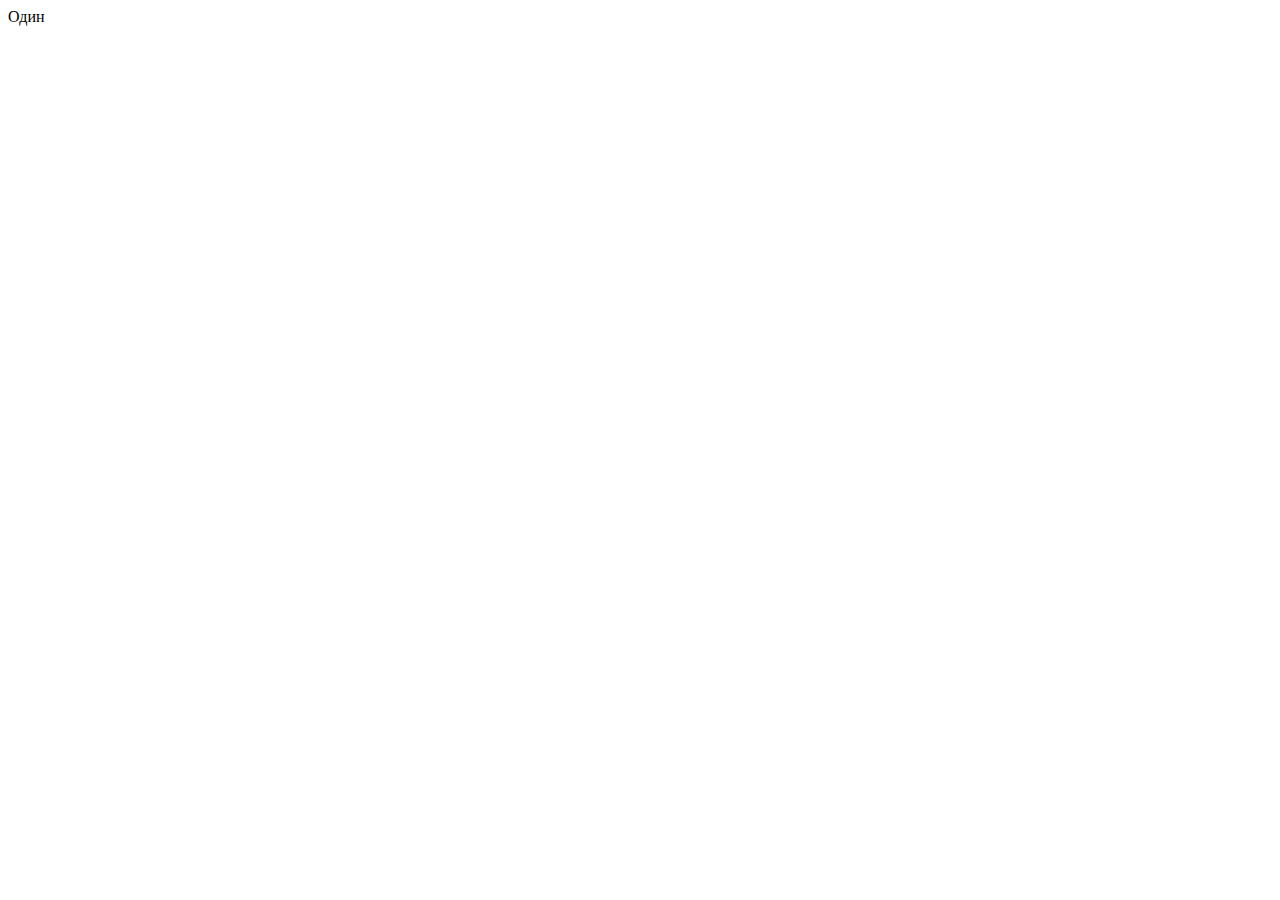
==== lesson_04/index.html @ 8be881f5 "in work" ====
<!DOCTYPE html>
<html lang="en">
<head>
	<meta charset="UTF-8">
	<script src="jquery/jquery-2.1.4.min.js"></script>
	<script>(function($) {
		$(function(){
			$("#one").css({color: "red", 'background-color': 'grey'});

		});

	})(jQuery);
	</script>
	
	<title>Document</title>
</head>
<body>
<div id="one">Один</div>
	
</body>
</html>
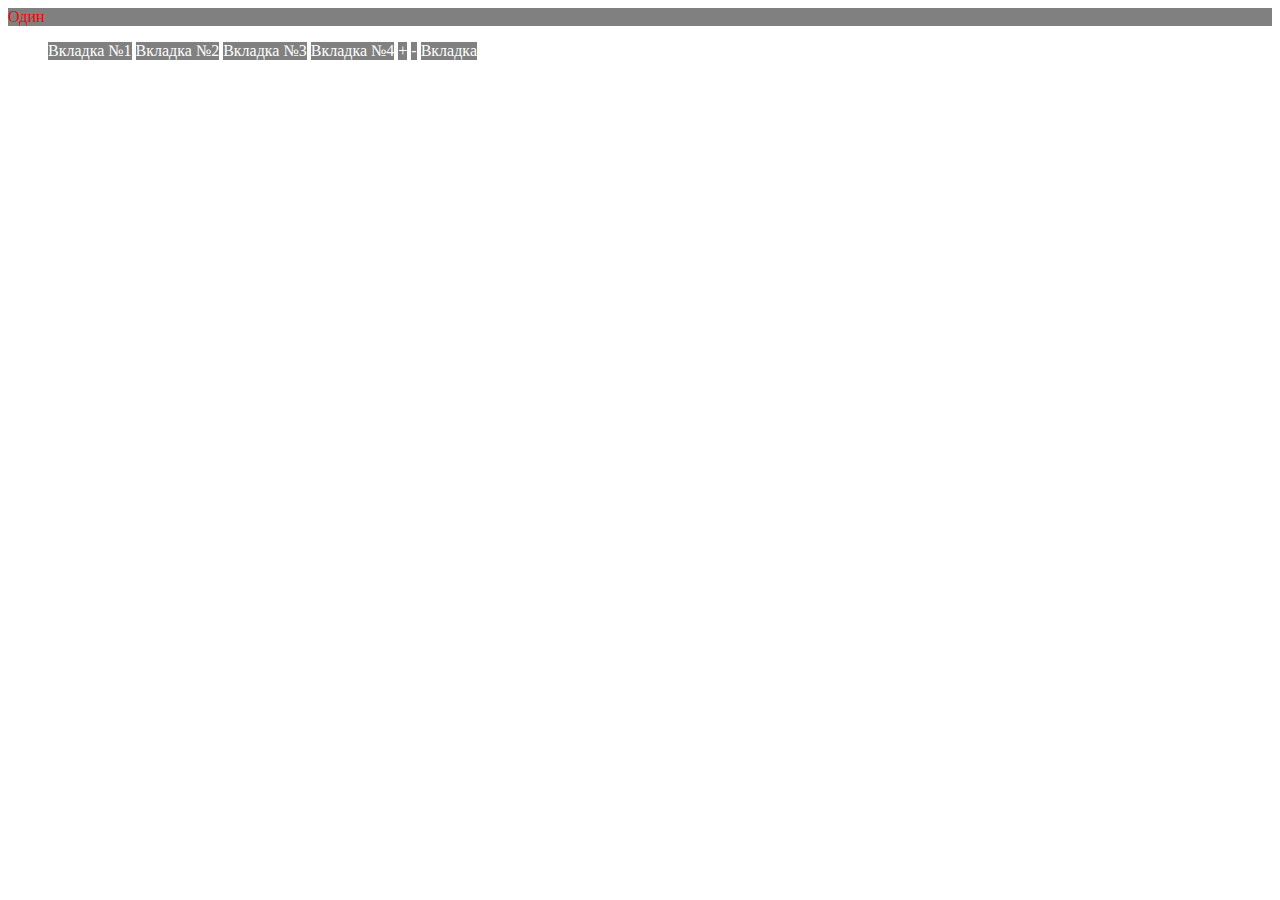
==== commit 7166a1e8: "1" ====
--- a/lesson_04/index.html
+++ b/lesson_04/index.html
@@ -3,19 +3,52 @@
 <head>
 	<meta charset="UTF-8">
 	<script src="jquery/jquery-2.1.4.min.js"></script>
+	<style class="style_li">
+.style_li, .li_plus {
+	display: inline-block;
+	color: white;
+	background-color: gray;
+	cursor: pointer;
+}
+</style>
 	<script>(function($) {
-		$(function(){
-			$("#one").css({color: "red", 'background-color': 'grey'});
 
+		($)(function(){
+
+		$('#one').css({color: 'red', 'background-color': 'gray'});
+		$('li').addClass('style_li');
+		
+		$('.plus').click(function(){
+			$(document).on('click', '.plus', function() {
+				$('.plus').after('<li class="li_plus">Вкладка</li>');
+				$('.li_plus').show('slow');
+				
+				
 		});
-
+			$(document).on('click', '.minus', function() {
+				$('.li_plus').hide('slow');
+			});
+	});
+	});
 	})(jQuery);
 	</script>
 	
 	<title>Document</title>
 </head>
 <body>
+
+
 <div id="one">Один</div>
+
+<ul id="list">
+	<li>Вкладка №1</li>
+	<li>Вкладка №2</li>
+	<li>Вкладка №3</li>
+	<li>Вкладка №4</li>
+	<li class="plus">+</li>
+	<li class="minus">-</li>
+	<li class="li_plus">Вкладка</li>
+</ul>
 	
 </body>
 </html>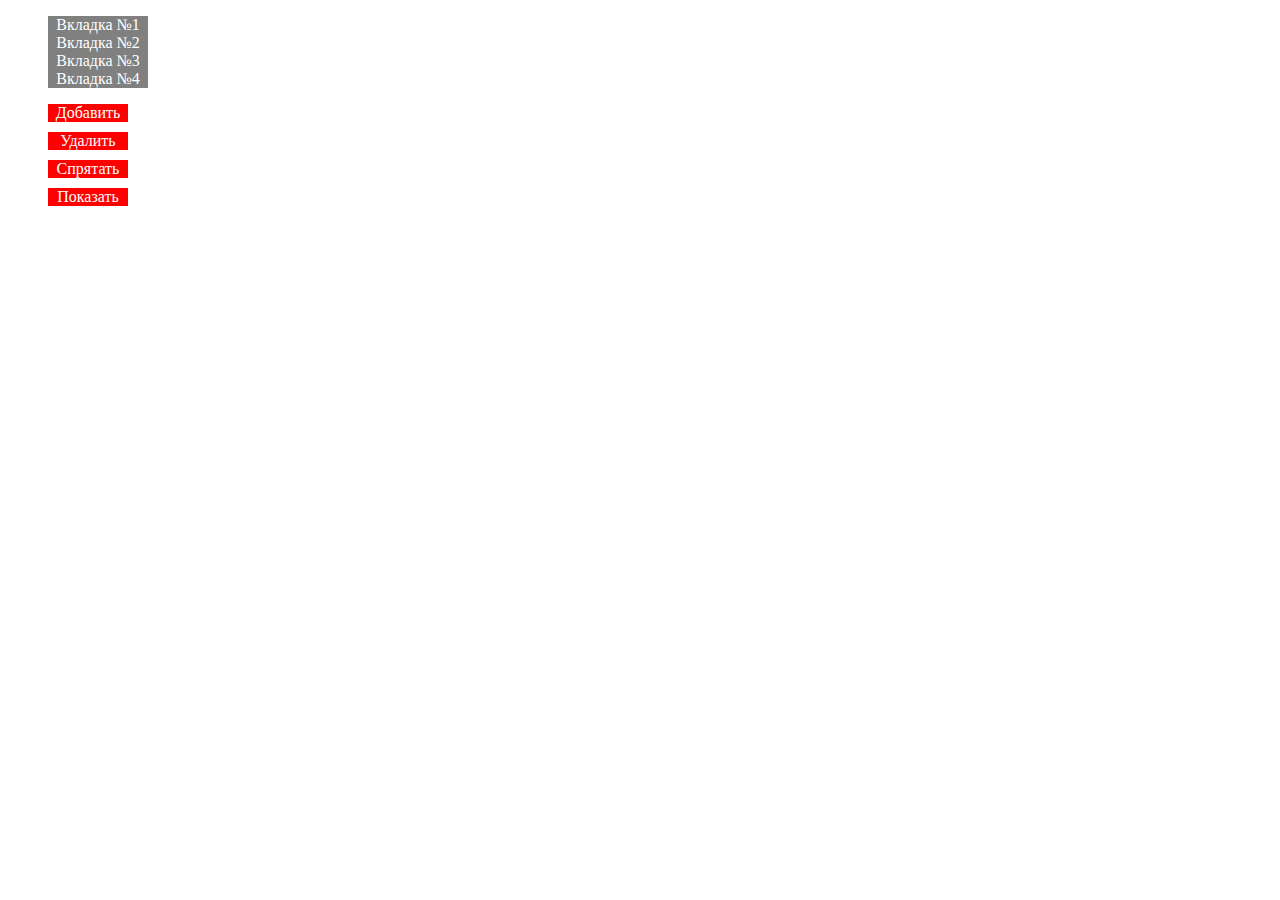
==== commit 161afc19: "1" ====
--- a/lesson_04/index.html
+++ b/lesson_04/index.html
@@ -2,34 +2,61 @@
 <html lang="en">
 <head>
 	<meta charset="UTF-8">
+	<link rel="stylesheet" href="css/style.css">
 	<script src="jquery/jquery-2.1.4.min.js"></script>
-	<style class="style_li">
-.style_li, .li_plus {
-	display: inline-block;
-	color: white;
-	background-color: gray;
-	cursor: pointer;
-}
-</style>
-	<script>(function($) {
+	<script>
+	(function($) {
+		($)(function() {
+			$('#list li').css({'color': 'white', 'background-color': 'gray',
+				'width': '100px', 'text-align': 'center'});
+			$('#control li').css({'display': 'block', 'background-color': 'red', 'color': 'white', 'width': '80px', 'margin-top': '10px', 'text-align': 'center'});
+			$('.plus').click(function(){
+				$('li').eq(3).after('<li>Строка №</li>');
+			});
 
-		($)(function(){
+			$('.minus').click(function(){
+				$('li').eq(4).remove();
+			});
 
-		$('#one').css({color: 'red', 'background-color': 'gray'});
-		$('li').addClass('style_li');
-		
-		$('.plus').click(function(){
-			$(document).on('click', '.plus', function() {
-				$('.plus').after('<li class="li_plus">Вкладка</li>');
-				$('.li_plus').show('slow');
-				
-				
+			$('.hide').click(function(){
+				$('#list').hide(1500);
+			});
+
+			$('.show').click(function(){
+				$('#list').show(1500);
+			});
+
+			$('div').hide();
+
+			$('li').eq(0).click(function(){
+				$('.block').show(1000);
+				$('.block_1, .block_2, .block_3').hide(300);
+			});
+
+			$('li').eq(1).click(function(){
+				$('.block, .block_2, .block_3').hide(300);
+				$('.block_1').show(1000);
+			});
+
+			$('li').eq(2).click(function(){
+				$('.block, .block_1, .block_3').hide(300);
+				$('.block_2').show(1000);
+			});
+
+			$('li').eq(3).click(function(){
+				$('.block, .block_1, .block_2').hide(300);
+				$('.block_3').show(1000);
+			});
+
+				$('#list li').hover(function(){
+					$(this).css('background-color', '#763B3B');},
+					function() {
+						$(this).css('background-color', 'gray');
+
+			}); 
+
 		});
-			$(document).on('click', '.minus', function() {
-				$('.li_plus').hide('slow');
-			});
-	});
-	});
+
 	})(jQuery);
 	</script>
 	
@@ -37,17 +64,30 @@
 </head>
 <body>
 
-
-<div id="one">Один</div>
-
 <ul id="list">
 	<li>Вкладка №1</li>
 	<li>Вкладка №2</li>
 	<li>Вкладка №3</li>
 	<li>Вкладка №4</li>
-	<li class="plus">+</li>
-	<li class="minus">-</li>
-	<li class="li_plus">Вкладка</li>
+</ul>
+
+<div class="block"><p>
+Lorem Ipsum is simply dummy text of the printing and typesetting industry. Lorem Ipsum has been the industry's standard dummy text ever since the 1500s, when an unknown printer took a galley of type and scrambled it to make a type specimen book. It has survived not only five centuries, but also the leap into electronic typesetting, remaining essentially unchanged. It was popularised in the 1960s with the release of Letraset sheets containing Lorem Ipsum passages, and more recently with desktop publishing software like Aldus PageMaker including versions of Lorem Ipsum. </p> </div>
+
+<div class="block_1"><p>
+Contrary to popular belief, Lorem Ipsum is not simply random text. It has roots in a piece of classical Latin literature from 45 BC, making it over 2000 years old. Richard McClintock, a Latin professor at Hampden-Sydney College in Virginia, looked up one of the more obscure Latin words, consectetur, from a Lorem Ipsum passage, and going through the cites of the word in classical literature, discovered the undoubtable source. Lorem Ipsum comes from sections 1.10.32 and 1.10.33 of "de Finibus Bonorum et Malorum" (The Extremes of Good and Evil) by Cicero, written in 45 BC. This book is a treatise on the theory of ethics, very popular during the Renaissance. The first line of Lorem Ipsum, "Lorem ipsum dolor sit amet..", comes from a line in section 1.10.32. </p> </div>
+
+<div class="block_2"><p>
+It is a long established fact that a reader will be distracted by the readable content of a page when looking at its layout. The point of using Lorem Ipsum is that it has a more-or-less normal distribution of letters, as opposed to using 'Content here, content here', making it look like readable English. Many desktop publishing packages and web page editors now use Lorem Ipsum as their default model text, and a search for 'lorem ipsum' will uncover many web sites still in their infancy. Various versions have evolved over the years, sometimes by accident, sometimes on purpose (injected humour and the like).</p> </div>
+
+<div class="block_3"><p>
+There are many variations of passages of Lorem Ipsum available, but the majority have suffered alteration in some form, by injected humour, or randomised words which don't look even slightly believable. If you are going to use a passage of Lorem Ipsum, you need to be sure there isn't anything embarrassing hidden in the middle of text. All the Lorem Ipsum generators on the Internet tend to repeat predefined chunks as necessary, making this the first true generator on the Internet. It uses a dictionary of over 200 Latin words, combined with a handful of model sentence structures, to generate Lorem Ipsum which looks reasonable. The generated Lorem Ipsum is therefore always free from repetition, injected humour, or non-characteristic words etc. </p> </div>
+
+<ul id="control"> 
+<li class="plus">Добавить</li>
+<li class="minus">Удалить</li>
+<li class="hide">Спрятать</li>
+<li class="show">Показать</li>
 </ul>
 	
 </body>
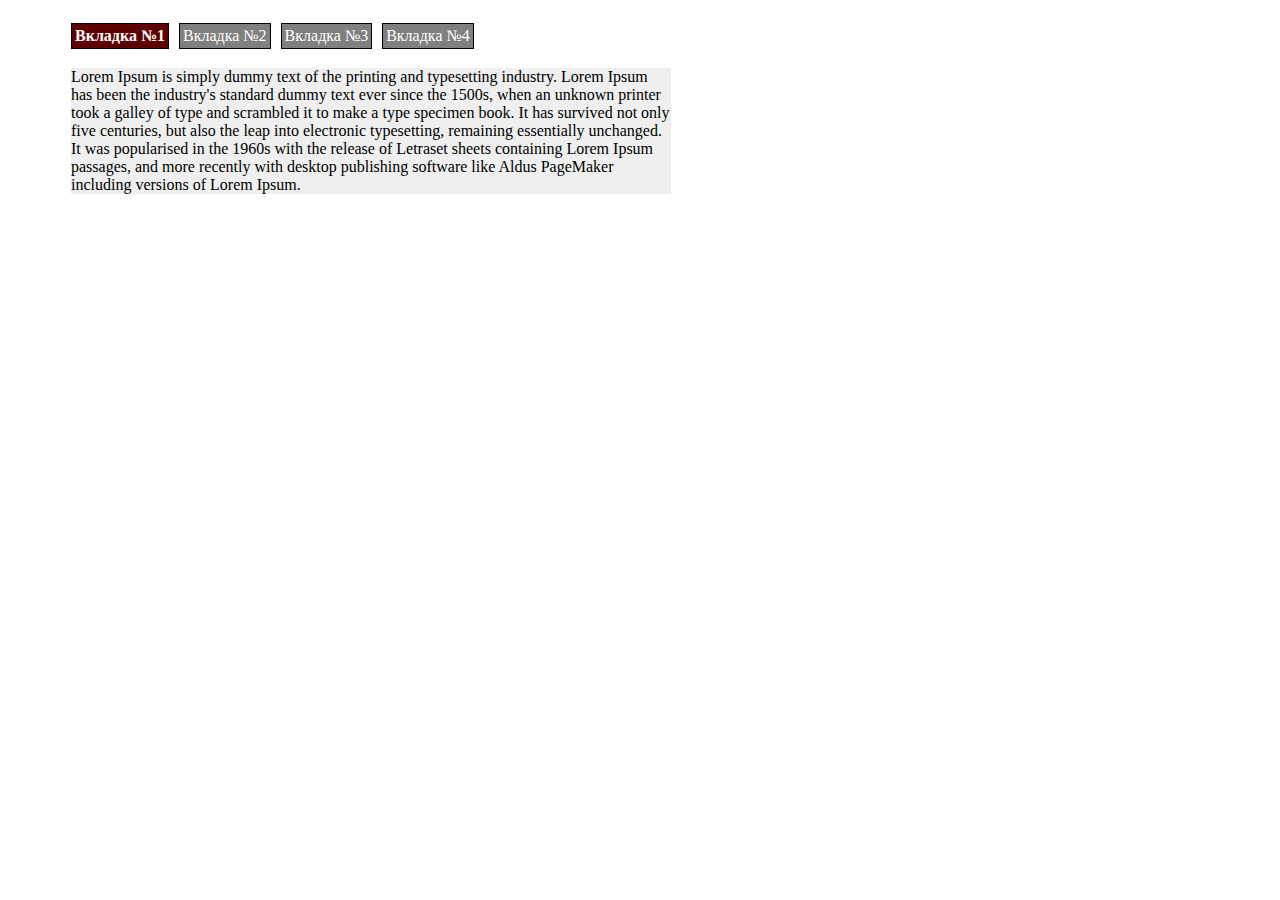
==== commit 33d155a7: "3" ====
--- a/lesson_04/index.html
+++ b/lesson_04/index.html
@@ -4,91 +4,27 @@
 	<meta charset="UTF-8">
 	<link rel="stylesheet" href="css/style.css">
 	<script src="jquery/jquery-2.1.4.min.js"></script>
-	<script>
-	(function($) {
-		($)(function() {
-			$('#list li').css({'color': 'white', 'background-color': 'gray',
-				'width': '100px', 'text-align': 'center'});
-			$('#control li').css({'display': 'block', 'background-color': 'red', 'color': 'white', 'width': '80px', 'margin-top': '10px', 'text-align': 'center'});
-			$('.plus').click(function(){
-				$('li').eq(3).after('<li>Строка №</li>');
-			});
-
-			$('.minus').click(function(){
-				$('li').eq(4).remove();
-			});
-
-			$('.hide').click(function(){
-				$('#list').hide(1500);
-			});
-
-			$('.show').click(function(){
-				$('#list').show(1500);
-			});
-
-			$('div').hide();
-
-			$('li').eq(0).click(function(){
-				$('.block').show(1000);
-				$('.block_1, .block_2, .block_3').hide(300);
-			});
-
-			$('li').eq(1).click(function(){
-				$('.block, .block_2, .block_3').hide(300);
-				$('.block_1').show(1000);
-			});
-
-			$('li').eq(2).click(function(){
-				$('.block, .block_1, .block_3').hide(300);
-				$('.block_2').show(1000);
-			});
-
-			$('li').eq(3).click(function(){
-				$('.block, .block_1, .block_2').hide(300);
-				$('.block_3').show(1000);
-			});
-
-				$('#list li').hover(function(){
-					$(this).css('background-color', '#763B3B');},
-					function() {
-						$(this).css('background-color', 'gray');
-
-			}); 
-
-		});
-
-	})(jQuery);
-	</script>
-	
+	<script src="js/script.js"></script>
 	<title>Document</title>
 </head>
 <body>
+<div id="page">
+	<ul id="list">
+		<li>Вкладка №1</li>
+		<li>Вкладка №2</li>
+		<li>Вкладка №3</li>
+		<li>Вкладка №4</li>
+	</ul>
 
-<ul id="list">
-	<li>Вкладка №1</li>
-	<li>Вкладка №2</li>
-	<li>Вкладка №3</li>
-	<li>Вкладка №4</li>
-</ul>
+	<div class="block">
+		<p>Lorem Ipsum is simply dummy text of the printing and typesetting industry. Lorem Ipsum has been the industry's standard dummy text ever since the 1500s, when an unknown printer took a galley of type and scrambled it to make a type specimen book. It has survived not only five centuries, but also the leap into electronic typesetting, remaining essentially unchanged. It was popularised in the 1960s with the release of Letraset sheets containing Lorem Ipsum passages, and more recently with desktop publishing software like Aldus PageMaker including versions of Lorem Ipsum. </p> 
 
-<div class="block"><p>
-Lorem Ipsum is simply dummy text of the printing and typesetting industry. Lorem Ipsum has been the industry's standard dummy text ever since the 1500s, when an unknown printer took a galley of type and scrambled it to make a type specimen book. It has survived not only five centuries, but also the leap into electronic typesetting, remaining essentially unchanged. It was popularised in the 1960s with the release of Letraset sheets containing Lorem Ipsum passages, and more recently with desktop publishing software like Aldus PageMaker including versions of Lorem Ipsum. </p> </div>
+		<p>Contrary to popular belief, Lorem Ipsum is not simply random text. It has roots in a piece of classical Latin literature from 45 BC, making it over 2000 years old. Richard McClintock, a Latin professor at Hampden-Sydney College in Virginia, looked up one of the more obscure Latin words, consectetur, from a Lorem Ipsum passage, and going through the cites of the word in classical literature, discovered the undoubtable source. Lorem Ipsum comes from sections 1.10.32 and 1.10.33 of "de Finibus Bonorum et Malorum" (The Extremes of Good and Evil) by Cicero, written in 45 BC. This book is a treatise on the theory of ethics, very popular during the Renaissance. The first line of Lorem Ipsum, "Lorem ipsum dolor sit amet..", comes from a line in section 1.10.32. </p> 
 
-<div class="block_1"><p>
-Contrary to popular belief, Lorem Ipsum is not simply random text. It has roots in a piece of classical Latin literature from 45 BC, making it over 2000 years old. Richard McClintock, a Latin professor at Hampden-Sydney College in Virginia, looked up one of the more obscure Latin words, consectetur, from a Lorem Ipsum passage, and going through the cites of the word in classical literature, discovered the undoubtable source. Lorem Ipsum comes from sections 1.10.32 and 1.10.33 of "de Finibus Bonorum et Malorum" (The Extremes of Good and Evil) by Cicero, written in 45 BC. This book is a treatise on the theory of ethics, very popular during the Renaissance. The first line of Lorem Ipsum, "Lorem ipsum dolor sit amet..", comes from a line in section 1.10.32. </p> </div>
+		<p>It is a long established fact that a reader will be distracted by the readable content of a page when looking at its layout. The point of using Lorem Ipsum is that it has a more-or-less normal distribution of letters, as opposed to using 'Content here, content here', making it look like readable English. Many desktop publishing packages and web page editors now use Lorem Ipsum as their default model text, and a search for 'lorem ipsum' will uncover many web sites still in their infancy. Various versions have evolved over the years, sometimes by accident, sometimes on purpose (injected humour and the like).</p>
 
-<div class="block_2"><p>
-It is a long established fact that a reader will be distracted by the readable content of a page when looking at its layout. The point of using Lorem Ipsum is that it has a more-or-less normal distribution of letters, as opposed to using 'Content here, content here', making it look like readable English. Many desktop publishing packages and web page editors now use Lorem Ipsum as their default model text, and a search for 'lorem ipsum' will uncover many web sites still in their infancy. Various versions have evolved over the years, sometimes by accident, sometimes on purpose (injected humour and the like).</p> </div>
-
-<div class="block_3"><p>
-There are many variations of passages of Lorem Ipsum available, but the majority have suffered alteration in some form, by injected humour, or randomised words which don't look even slightly believable. If you are going to use a passage of Lorem Ipsum, you need to be sure there isn't anything embarrassing hidden in the middle of text. All the Lorem Ipsum generators on the Internet tend to repeat predefined chunks as necessary, making this the first true generator on the Internet. It uses a dictionary of over 200 Latin words, combined with a handful of model sentence structures, to generate Lorem Ipsum which looks reasonable. The generated Lorem Ipsum is therefore always free from repetition, injected humour, or non-characteristic words etc. </p> </div>
-
-<ul id="control"> 
-<li class="plus">Добавить</li>
-<li class="minus">Удалить</li>
-<li class="hide">Спрятать</li>
-<li class="show">Показать</li>
-</ul>
-	
+		<p>There are many variations of passages of Lorem Ipsum available, but the majority have suffered alteration in some form, by injected humour, or randomised words which don't look even slightly believable. If you are going to use a passage of Lorem Ipsum, you need to be sure there isn't anything embarrassing hidden in the middle of text. All the Lorem Ipsum generators on the Internet tend to repeat predefined chunks as necessary, making this the first true generator on the Internet. It uses a dictionary of over 200 Latin words, combined with a handful of model sentence structures, to generate Lorem Ipsum which looks reasonable. The generated Lorem Ipsum is therefore always free from repetition, injected humour, or non-characteristic words etc. </p>
+	</div>
+</div>
 </body>
 </html>--- a/lesson_04/css/style.css
+++ b/lesson_04/css/style.css
@@ -0,0 +1,34 @@
+li {
+	list-style: none;
+	cursor: pointer;
+	color: white;
+	background-color: gray;
+	display: inline-block;
+	border: 1px solid black;
+	padding: 3px;
+	margin: 3px;
+}
+
+li:hover {
+	background-color: #EFEFEF;
+	color: black;
+	border: 1px solid #9B4E4E;
+}
+
+.active {
+	background-color: #5F0000;
+	color: white;
+	font-weight: bold;
+}
+
+#page {
+	margin: 20px;
+	padding: 0;
+}
+
+.block {
+	position: relative;
+	left: 43px;
+	width: 600px;
+	background-color: #EFEFEF;
+}